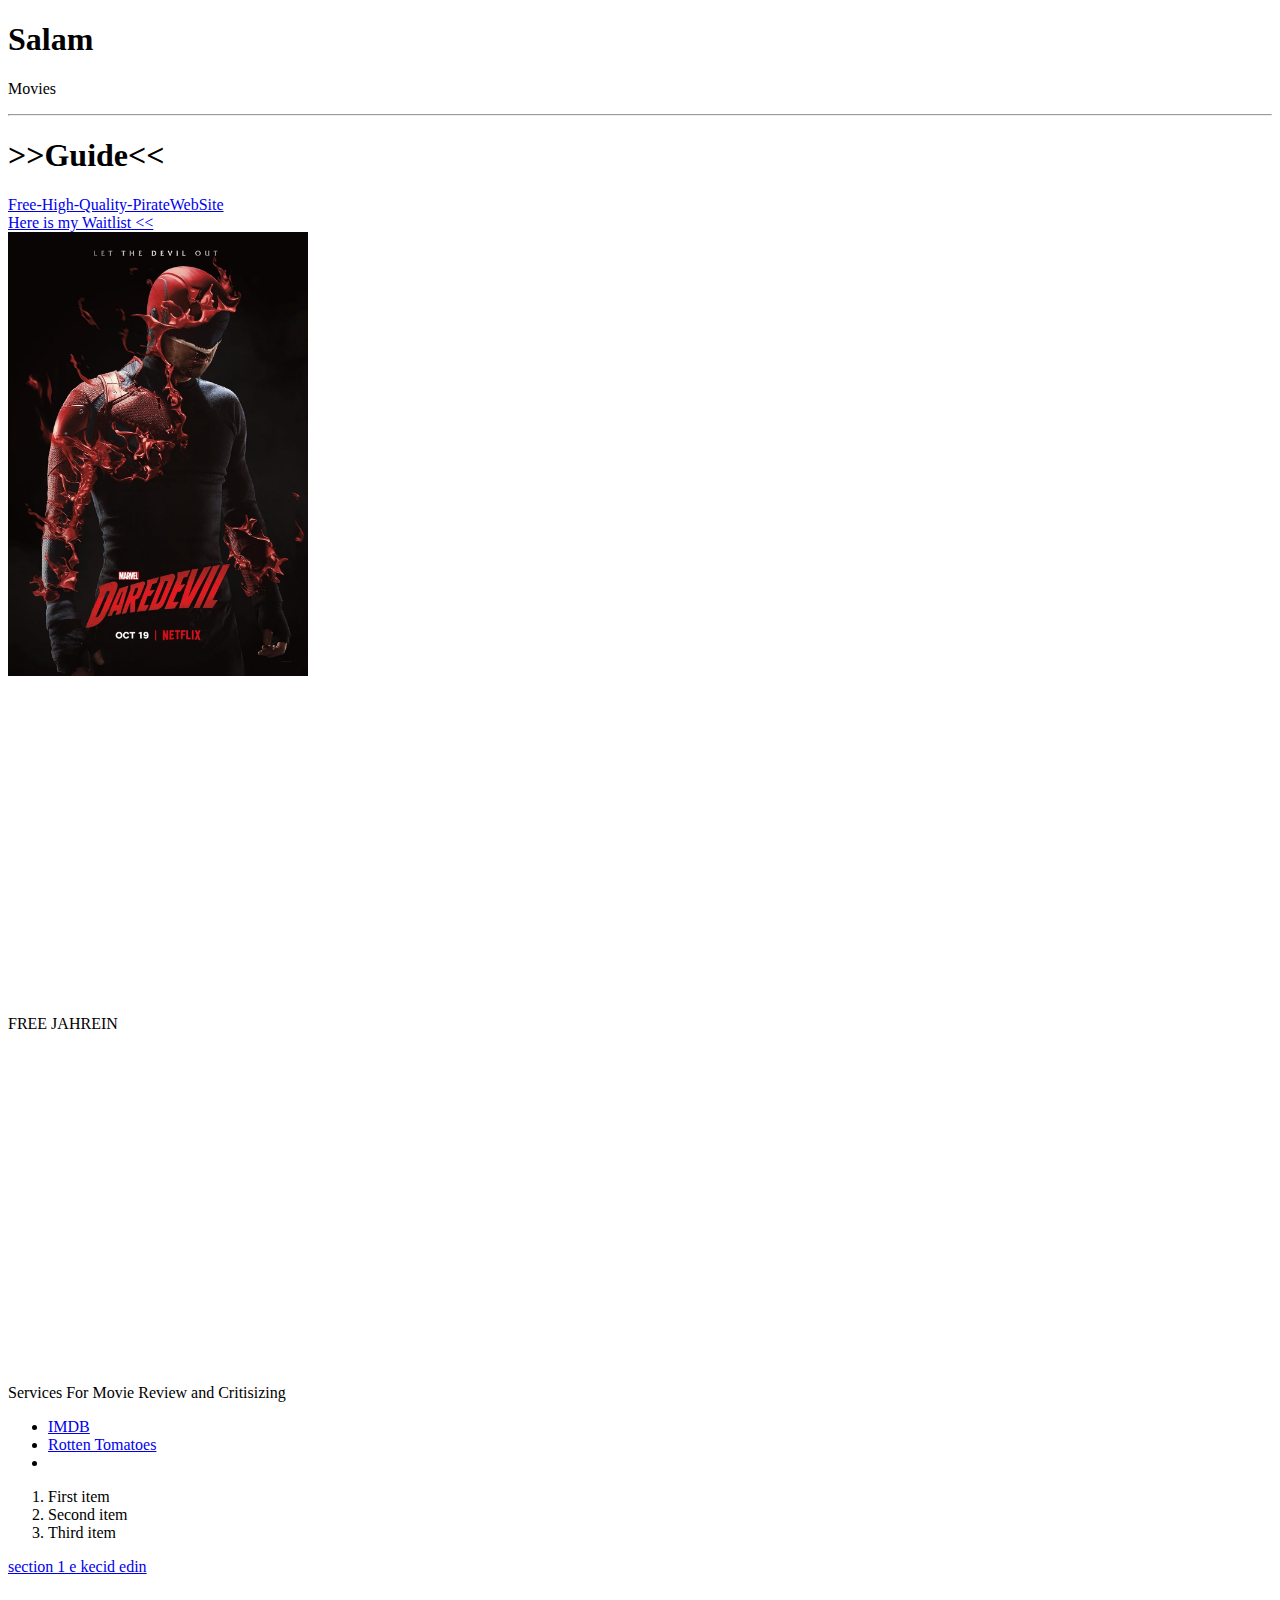
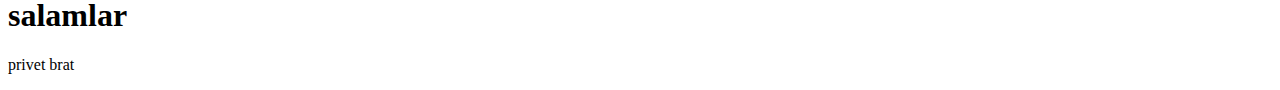
==== index.html @ 5bc265bb "first commit" ====
<!DOCTYPE html>
<html>
      <body>
        <h1> Salam </h1>
        <p>  Movies  </p>
        
      </body>
      <hr>

      <h1>>>Guide<<</h1>

      <a href="https://rezka.ag/" target="_blank">   Free-High-Quality-PirateWebSite  </a>

      <br>

<a href="https://www.imdb.com/user/ur152628240/watchlist/?ref_=ext_shr_lnk" target="_blank"> Here is my Waitlist << </a>
<br>
<a href="https://rezka.ag/ua/series/fiction/8020-sorvigolova-2015.html" target="_blank" >
  <img src ="daredevil.jpg" alt="Daredevil" width="300px"> 
</a>
<br>
<iframe width="560" height="315" src="https://www.youtube.com/embed/jAy6NJ_D5vU" frameborder="0" allow="accelerometer; autoplay; clipboard-write; encrypted-media; gyroscope; picture-in-picture" allowfullscreen>salam</iframe>

<p> FREE JAHREIN</p>
 <iframe width="560" height="315" src="https://youtu.be/eQSTf8E43eI?si=dc13Yuawso5clklX" frameborder="0" allow="allowfullscreen; autoplay; clipboard-write; encrypted-media; gyroscope picture" allowfullscreen>xello</iframe>


 <p>Services For Movie Review and Critisizing</p>

<ul>
  <li><a href="https://www.imdb.com/" target="_blank">IMDB</a></li>
  <li><a href="https://www.rottentomatoes.com/" target="_blank">Rotten Tomatoes</a></li>
  <li></li>
</ul>

    <ol>
      <li>First item</li>
      <li>Second item</li>
      <li>Third item</li>
    </ol>

<a href="#section1"> section 1 e kecid edin</a>
<br>
<h1 id="section1">salamlar</h1>
<p>privet brat</p>

<html>
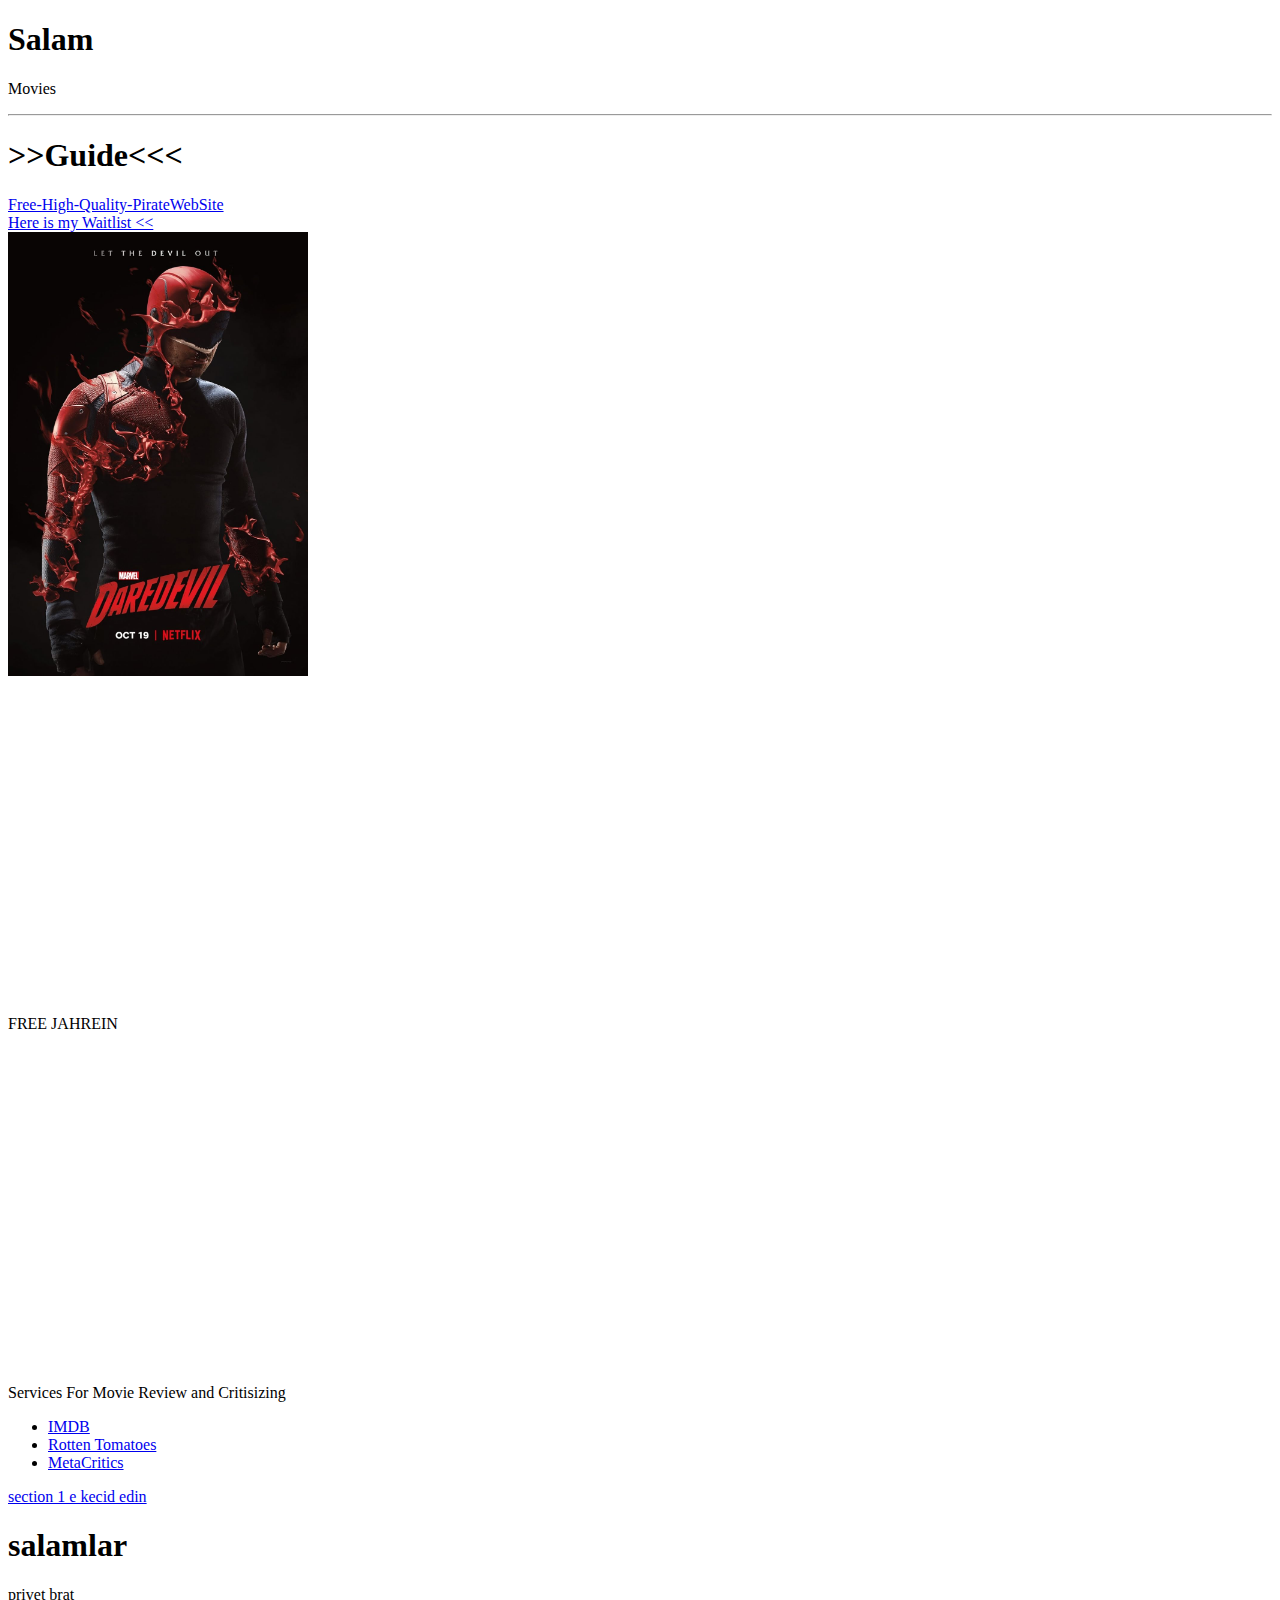
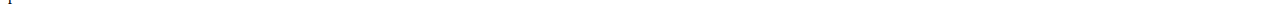
==== commit 0745b246: "jahrein video duzledi embed usulu" ====
--- a/index.html
+++ b/index.html
@@ -7,7 +7,7 @@
       </body>
       <hr>
 
-      <h1>>>Guide<<</h1>
+      <h1 id="section1">>>Guide<<<</h1>
 
       <a href="https://rezka.ag/" target="_blank">   Free-High-Quality-PirateWebSite  </a>
 
@@ -22,7 +22,7 @@
 <iframe width="560" height="315" src="https://www.youtube.com/embed/jAy6NJ_D5vU" frameborder="0" allow="accelerometer; autoplay; clipboard-write; encrypted-media; gyroscope; picture-in-picture" allowfullscreen>salam</iframe>
 
 <p> FREE JAHREIN</p>
- <iframe width="560" height="315" src="https://youtu.be/eQSTf8E43eI?si=dc13Yuawso5clklX" frameborder="0" allow="allowfullscreen; autoplay; clipboard-write; encrypted-media; gyroscope picture" allowfullscreen>xello</iframe>
+ <iframe width="560" height="315" src="https://www.youtube.com/embed/eQSTf8E43eI" frameborder="0" allow="allowfullscreen; autoplay; clipboard-write; encrypted-media; gyroscope picture" allowfullscreen>xello</iframe>
 
 
  <p>Services For Movie Review and Critisizing</p>
@@ -30,18 +30,13 @@
 <ul>
   <li><a href="https://www.imdb.com/" target="_blank">IMDB</a></li>
   <li><a href="https://www.rottentomatoes.com/" target="_blank">Rotten Tomatoes</a></li>
-  <li></li>
+  <li><a href="https://www.metacritic.com/" target="_blank">MetaCritics</a></li>
 </ul>
 
-    <ol>
-      <li>First item</li>
-      <li>Second item</li>
-      <li>Third item</li>
-    </ol>
 
 <a href="#section1"> section 1 e kecid edin</a>
 <br>
-<h1 id="section1">salamlar</h1>
+<h1 id="section2">salamlar</h1>
 <p>privet brat</p>
 
 <html>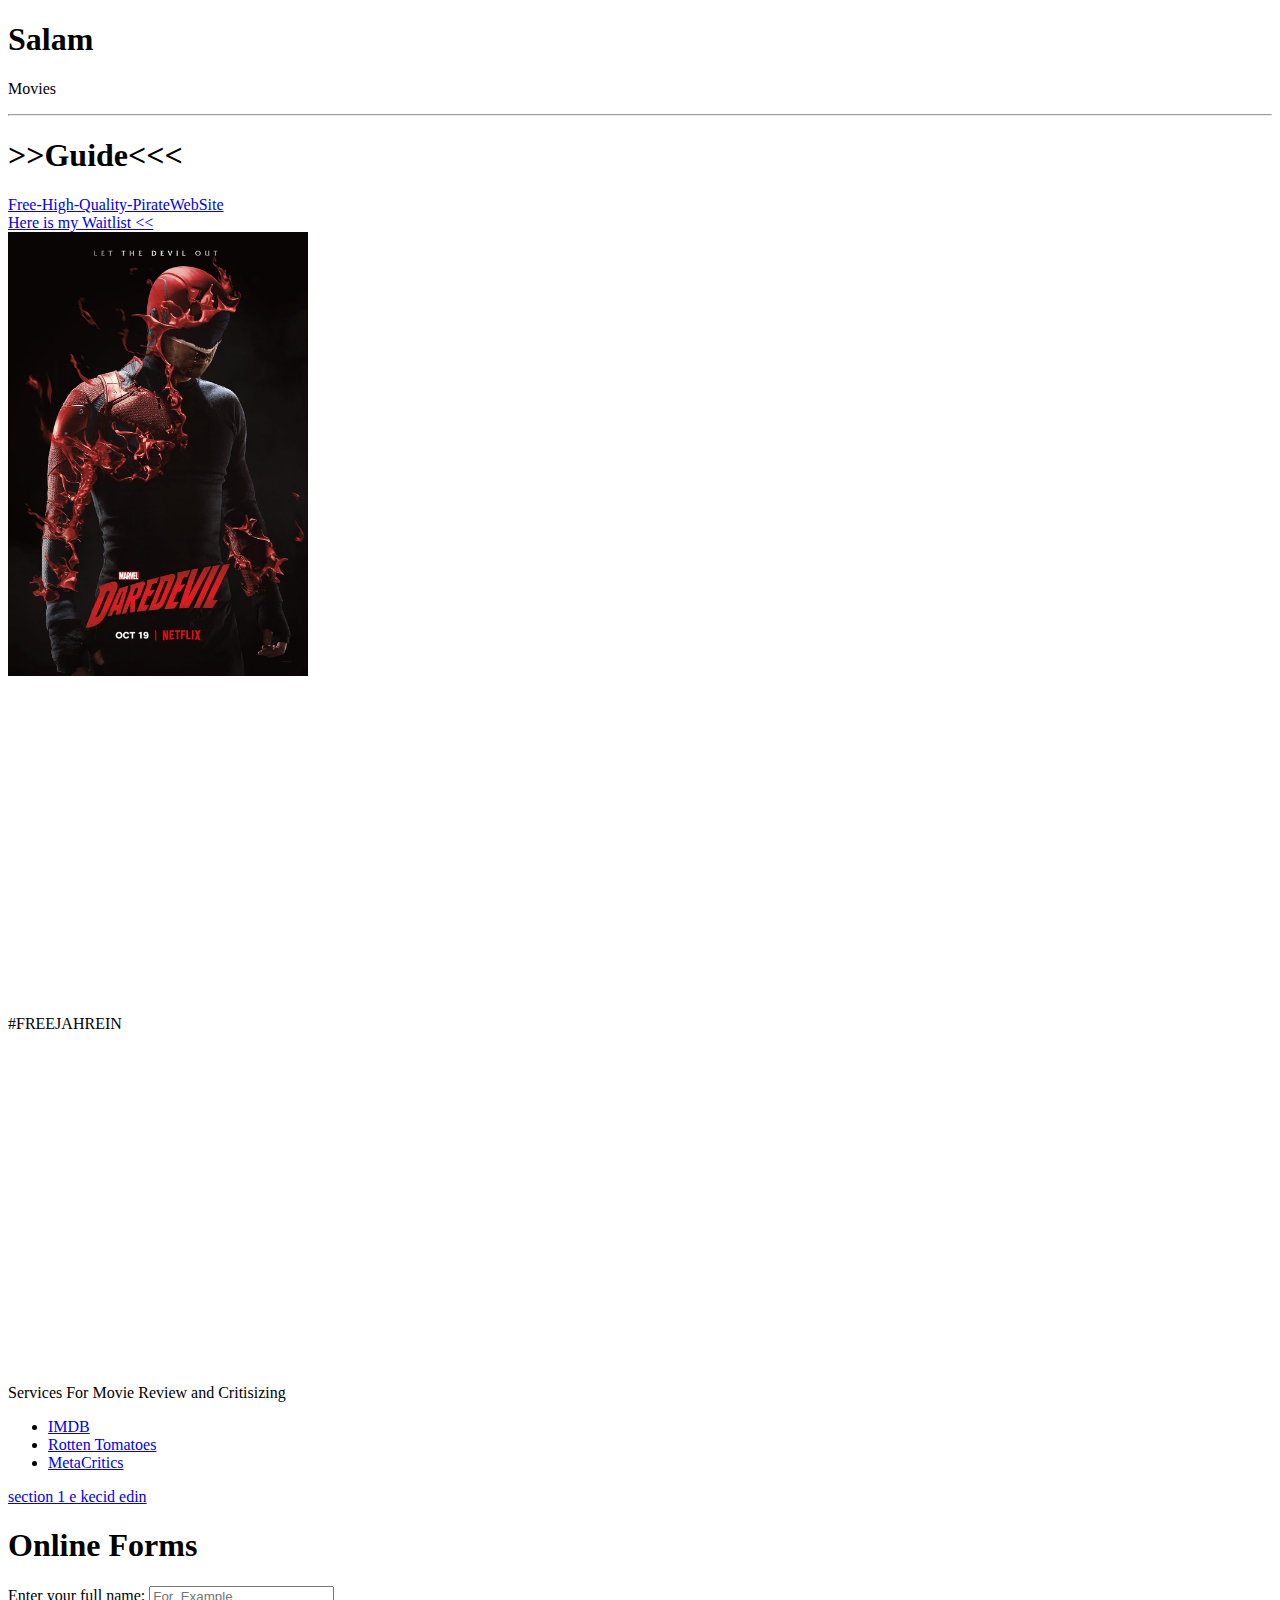
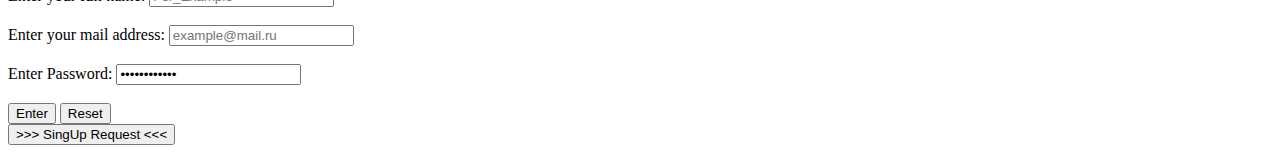
==== commit d9d87c82: "new form, email send messages" ====
--- a/index.html
+++ b/index.html
@@ -21,7 +21,7 @@
 <br>
 <iframe width="560" height="315" src="https://www.youtube.com/embed/jAy6NJ_D5vU" frameborder="0" allow="accelerometer; autoplay; clipboard-write; encrypted-media; gyroscope; picture-in-picture" allowfullscreen>salam</iframe>
 
-<p> FREE JAHREIN</p>
+<p> #FREEJAHREIN</p>
  <iframe width="560" height="315" src="https://www.youtube.com/embed/eQSTf8E43eI" frameborder="0" allow="allowfullscreen; autoplay; clipboard-write; encrypted-media; gyroscope picture" allowfullscreen>xello</iframe>
 
 
@@ -36,7 +36,41 @@
 
 <a href="#section1"> section 1 e kecid edin</a>
 <br>
-<h1 id="section2">salamlar</h1>
-<p>privet brat</p>
+<h1 id="section2">Online Forms</h1>
+
+<form id="myForm" action="mailto:iismayilov18008@ada.edu.az" method="post" enctype="text/plain">
+  
+  <!-- Full Name -->
+
+  <label for="name">Enter your full name: </label>
+  <input type="text" placeholder="For_Example" id="name" required>
+  <br><br>
+
+  <!-- Email Address -->
+  <label for="mailAddr">Enter your mail address: </label>
+  <input id="mail" placeholder="example@mail.ru" type="email" required>
+  <br><br>
+
+  <!-- Password -->
+  <label for="passwd">Enter Password: </label>
+  <input id="passwd" placeholder="Password" type="password" value="SecretValues" required>
+  <br><br>
+
+  <!-- Submit and Reset buttons -->
+  <input type="submit" value="Enter">
+  <input type="reset" value="Reset">
+</form>
+
+<!-- Sign Up Request Button -->
+<button>>>> SingUp Request <<<</button>
+
+<script>
+  document.getElementById('myForm').addEventListener('reset', function() {
+    document.getElementById('passwd').value = '';
+  });
+</script>
+
+
+
 
 <html>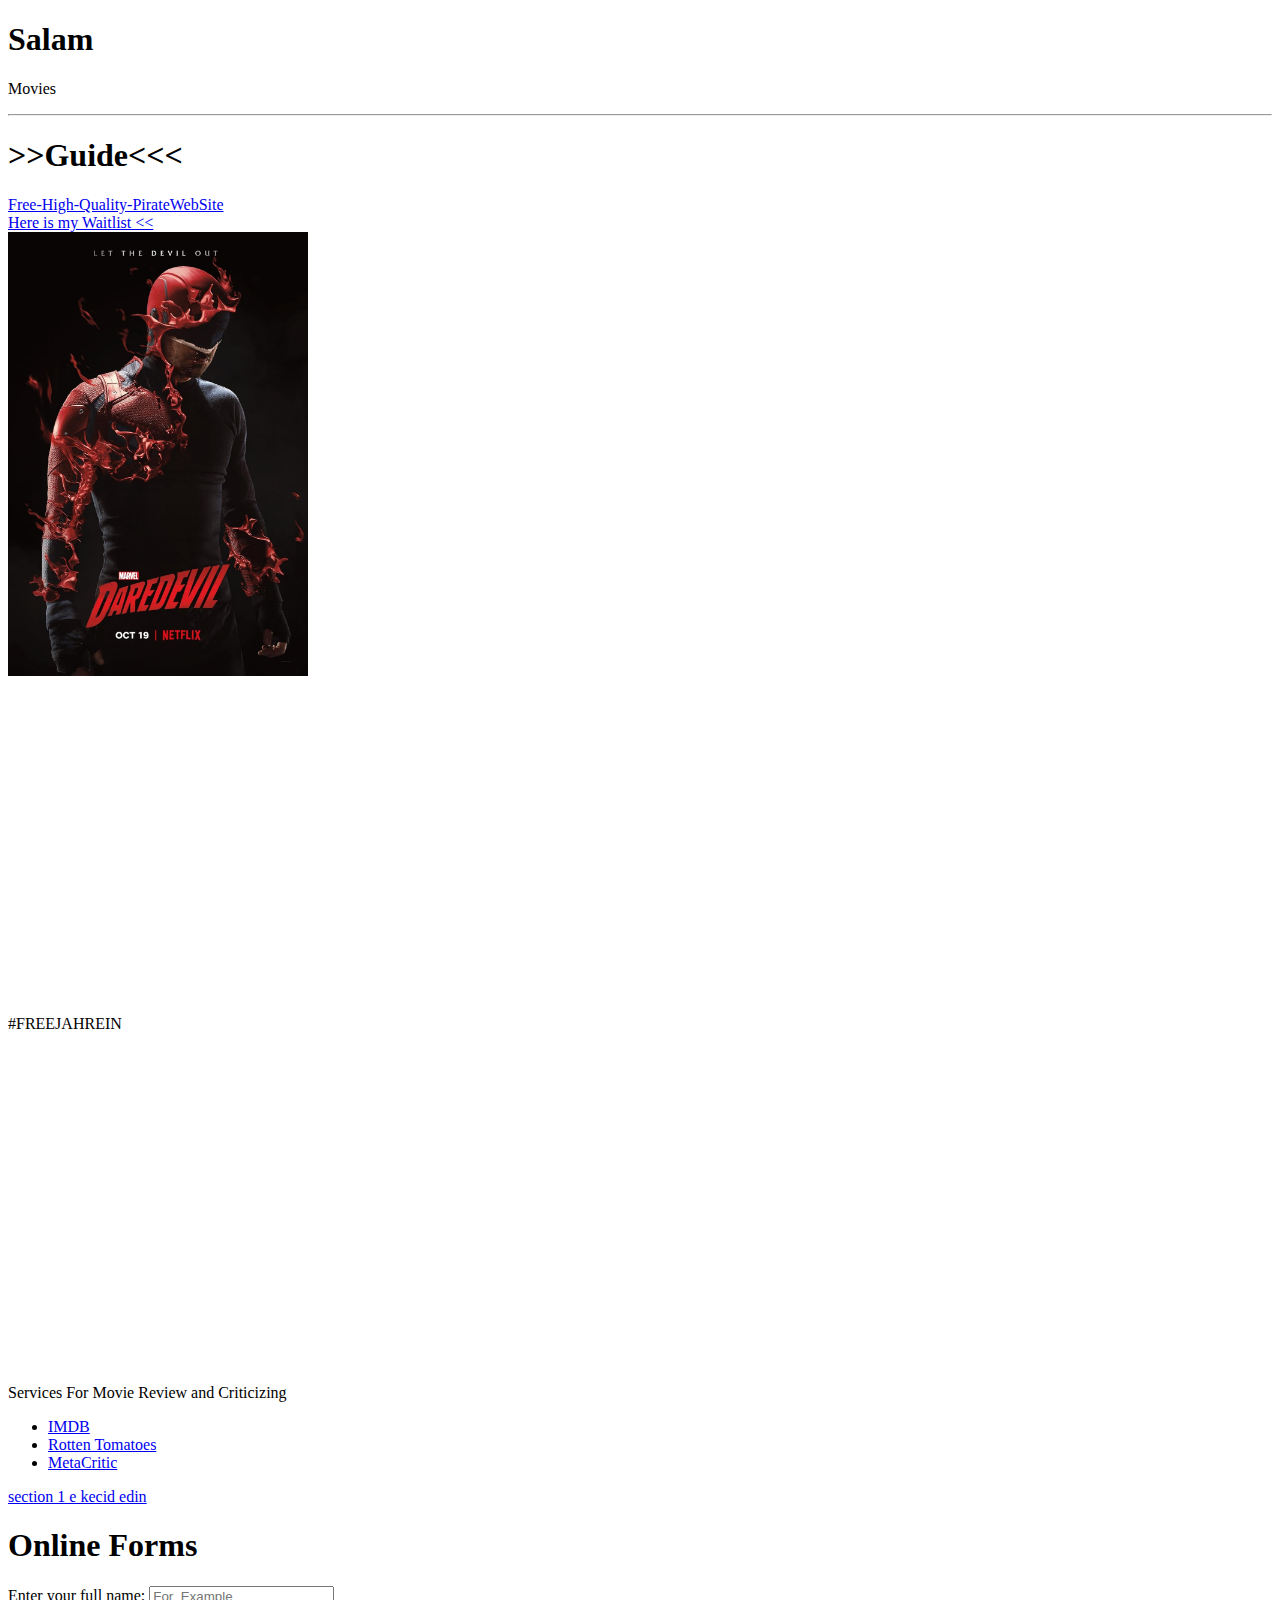
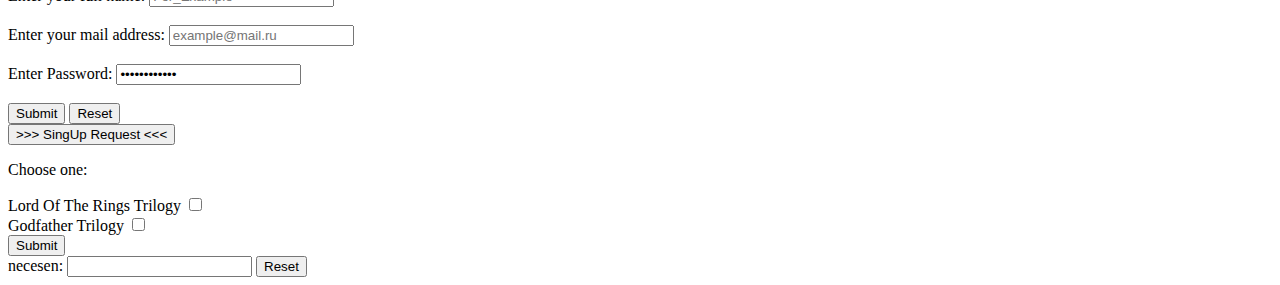
==== commit e002b245: "new forms, scripting video adding" ====
--- a/index.html
+++ b/index.html
@@ -1,76 +1,163 @@
 <!DOCTYPE html>
-<html>
-      <body>
-        <h1> Salam </h1>
-        <p>  Movies  </p>
-        
-      </body>
-      <hr>
+<html lang="en">
+<head>
+    <meta charset="UTF-8">
+    <meta name="viewport" content="width=device-width, initial-scale=1.0">
+    <title>Movie Page</title>
+    <style>
+      /* Style for the video container to center it on the screen */
+      .video-container {
+          display: none; /* Hidden by default */
+          position: fixed;
+          top: 50%;
+          left: 50%;
+          transform: translate(-50%, -50%);
+          z-index: 1000; /* Make sure it's on top */
+          background-color: rgba(0, 0, 0, 0.8);
+          padding: 20px;
+          border-radius: 10px;
+          box-shadow: 0 4px 8px rgba(0, 0, 0, 0.5);
+      }
+      /* Fullscreen background when video is shown */
+      .overlay {
+          display: none;
+          position: fixed;
+          top: 0;
+          left: 0;
+          width: 100%;
+          height: 100%;
+          background-color: rgba(0, 0, 0, 0.7);
+          z-index: 999;
+      }
+    </style>
+</head>
+<body>
+    <h1> Salam </h1>
+    <p> Movies </p>
+    
+    <hr>
 
-      <h1 id="section1">>>Guide<<<</h1>
+    <h1 id="section1">>>Guide<<<</h1>
 
-      <a href="https://rezka.ag/" target="_blank">   Free-High-Quality-PirateWebSite  </a>
+    <a href="https://rezka.ag/" target="_blank">Free-High-Quality-PirateWebSite</a>
+    <br>
+    <a href="https://www.imdb.com/user/ur152628240/watchlist/?ref_=ext_shr_lnk" target="_blank">Here is my Waitlist <<</a>
+    <br>
+    <a href="https://rezka.ag/ua/series/fiction/8020-sorvigolova-2015.html" target="_blank">
+        <img src="daredevil.jpg" alt="Daredevil" width="300px">
+    </a>
+    <br>
 
-      <br>
+    <iframe width="560" height="315" src="https://www.youtube.com/embed/jAy6NJ_D5vU" frameborder="0" allow="accelerometer; autoplay; clipboard-write; encrypted-media; gyroscope; picture-in-picture" allowfullscreen></iframe>
 
-<a href="https://www.imdb.com/user/ur152628240/watchlist/?ref_=ext_shr_lnk" target="_blank"> Here is my Waitlist << </a>
-<br>
-<a href="https://rezka.ag/ua/series/fiction/8020-sorvigolova-2015.html" target="_blank" >
-  <img src ="daredevil.jpg" alt="Daredevil" width="300px"> 
-</a>
-<br>
-<iframe width="560" height="315" src="https://www.youtube.com/embed/jAy6NJ_D5vU" frameborder="0" allow="accelerometer; autoplay; clipboard-write; encrypted-media; gyroscope; picture-in-picture" allowfullscreen>salam</iframe>
+    <p>#FREEJAHREIN</p>
+    <iframe width="560" height="315" src="https://www.youtube.com/embed/eQSTf8E43eI" frameborder="0" allow="accelerometer; autoplay; clipboard-write; encrypted-media; gyroscope picture" allowfullscreen></iframe>
 
-<p> #FREEJAHREIN</p>
- <iframe width="560" height="315" src="https://www.youtube.com/embed/eQSTf8E43eI" frameborder="0" allow="allowfullscreen; autoplay; clipboard-write; encrypted-media; gyroscope picture" allowfullscreen>xello</iframe>
+    <p>Services For Movie Review and Criticizing</p>
+    <ul>
+        <li><a href="https://www.imdb.com/" target="_blank">IMDB</a></li>
+        <li><a href="https://www.rottentomatoes.com/" target="_blank">Rotten Tomatoes</a></li>
+        <li><a href="https://www.metacritic.com/" target="_blank">MetaCritic</a></li>
+    </ul>
+
+    <a href="#section1">section 1 e kecid edin</a>
+
+    <br>
+    <h1 id="section2">Online Forms</h1>
+
+    <form id="myForm" action="mailto:iismayilov18008@ada.edu.az" method="post" enctype="text/plain">
+        <!-- Full Name -->
+        <label for="name">Enter your full name: </label>
+        <input type="text" placeholder="For_Example" id="name" required>
+        <br><br>
+
+        <!-- Email Address -->
+        <label for="mailAddr">Enter your mail address: </label>
+        <input id="mail" placeholder="example@mail.ru" type="email" required>
+        <br><br>
+
+        <!-- Password -->
+        <label for="passwd">Enter Password: </label>
+        <input id="passwd" placeholder="Password" type="password" value="SecretValues" required>
+        <br><br>
+
+        <!-- Submit and Reset buttons -->
+        <input type="submit" value="Submit">
+        <input type="reset" value="Reset">
+    </form>
+
+    <!-- Sign Up Request Button -->
+    <button>>>> SingUp Request <<<</button>
+
+    <!-- Trilogy Form -->
+    <form id="Triology">
+        <p>Choose one:</p>
+        <label for="preference">Lord Of The Rings Trilogy</label>
+        <input id="preference" type="checkbox">
+        <br>
+        <label for="pireference">Godfather Trilogy</label>
+        <input id="pireference" type="checkbox">
+        <br>
+        <button type="button" onclick="submitForm()">Submit</button>
+    </form>
+
+    <!-- Overlay and Video Container -->
+    <div id="overlay" class="overlay"></div>
+    <div id="videoContainer" class="video-container">
+        <iframe id="lotrVideo" width="560" height="315" src="" frameborder="0" allow="accelerometer; autoplay; clipboard-write; encrypted-media; gyroscope; picture-in-picture" allowfullscreen></iframe>
+        <br>
+        <button onclick="closeVideo()">Close Video</button>
+    </div>
+   <form>
+    <label for="salamqaqas">necesen:</label>
+    <input id="salamqaqas" type="text">
+    <input type="reset" id="salamqaqas" value="Reset"> 
+  </form>
 
 
- <p>Services For Movie Review and Critisizing</p>
-
-<ul>
-  <li><a href="https://www.imdb.com/" target="_blank">IMDB</a></li>
-  <li><a href="https://www.rottentomatoes.com/" target="_blank">Rotten Tomatoes</a></li>
-  <li><a href="https://www.metacritic.com/" target="_blank">MetaCritics</a></li>
-</ul>
+  
 
 
-<a href="#section1"> section 1 e kecid edin</a>
-<br>
-<h1 id="section2">Online Forms</h1>
+    <script>
+        // Function to handle trilogy selection
+        function submitForm() {
+            const lotr = document.getElementById('preference').checked;
+            const godfather = document.getElementById('pireference').checked;
+            let message = "You have selected: ";
 
-<form id="myForm" action="mailto:iismayilov18008@ada.edu.az" method="post" enctype="text/plain">
-  
-  <!-- Full Name -->
+            if (lotr && godfather) {
+                message += "Both Lord Of The Rings and Godfather.";
+            } else if (lotr) {
+                message += "Lord Of The Rings. Great choice";
+                showVideo(); // Show the video if LOTR is selected
+            } else if (godfather) {
+                message += "Godfather, u stupid";
+            } else {
+                message += "None.";
+            }
 
-  <label for="name">Enter your full name: </label>
-  <input type="text" placeholder="For_Example" id="name" required>
-  <br><br>
+            alert(message);
+        }
 
-  <!-- Email Address -->
-  <label for="mailAddr">Enter your mail address: </label>
-  <input id="mail" placeholder="example@mail.ru" type="email" required>
-  <br><br>
+        // Function to show the video
+        function showVideo() {
+            document.getElementById('lotrVideo').src = "https://www.youtube.com/embed/fjUO7xaUHJQ"; // Link to a LOTR video
+            document.getElementById('overlay').style.display = "block"; 
+            document.getElementById('videoContainer').style.display = "block";
+        }
 
-  <!-- Password -->
-  <label for="passwd">Enter Password: </label>
-  <input id="passwd" placeholder="Password" type="password" value="SecretValues" required>
-  <br><br>
+        // Function to close the video
+        function closeVideo() {
+            document.getElementById('lotrVideo').src = ""; // Stop the video
+            document.getElementById('overlay').style.display = "none";
+            document.getElementById('videoContainer').style.display = "none";
+        }
 
-  <!-- Submit and Reset buttons -->
-  <input type="submit" value="Enter">
-  <input type="reset" value="Reset">
-</form>
+        // Reset password field on form reset
+        document.getElementById('myForm').addEventListener('reset', function() {
+            document.getElementById('passwd').value = '';
+        });
 
-<!-- Sign Up Request Button -->
-<button>>>> SingUp Request <<<</button>
-
-<script>
-  document.getElementById('myForm').addEventListener('reset', function() {
-    document.getElementById('passwd').value = '';
-  });
-</script>
-
-
-
-
-<html>+    </script>
+</body>
+</html>
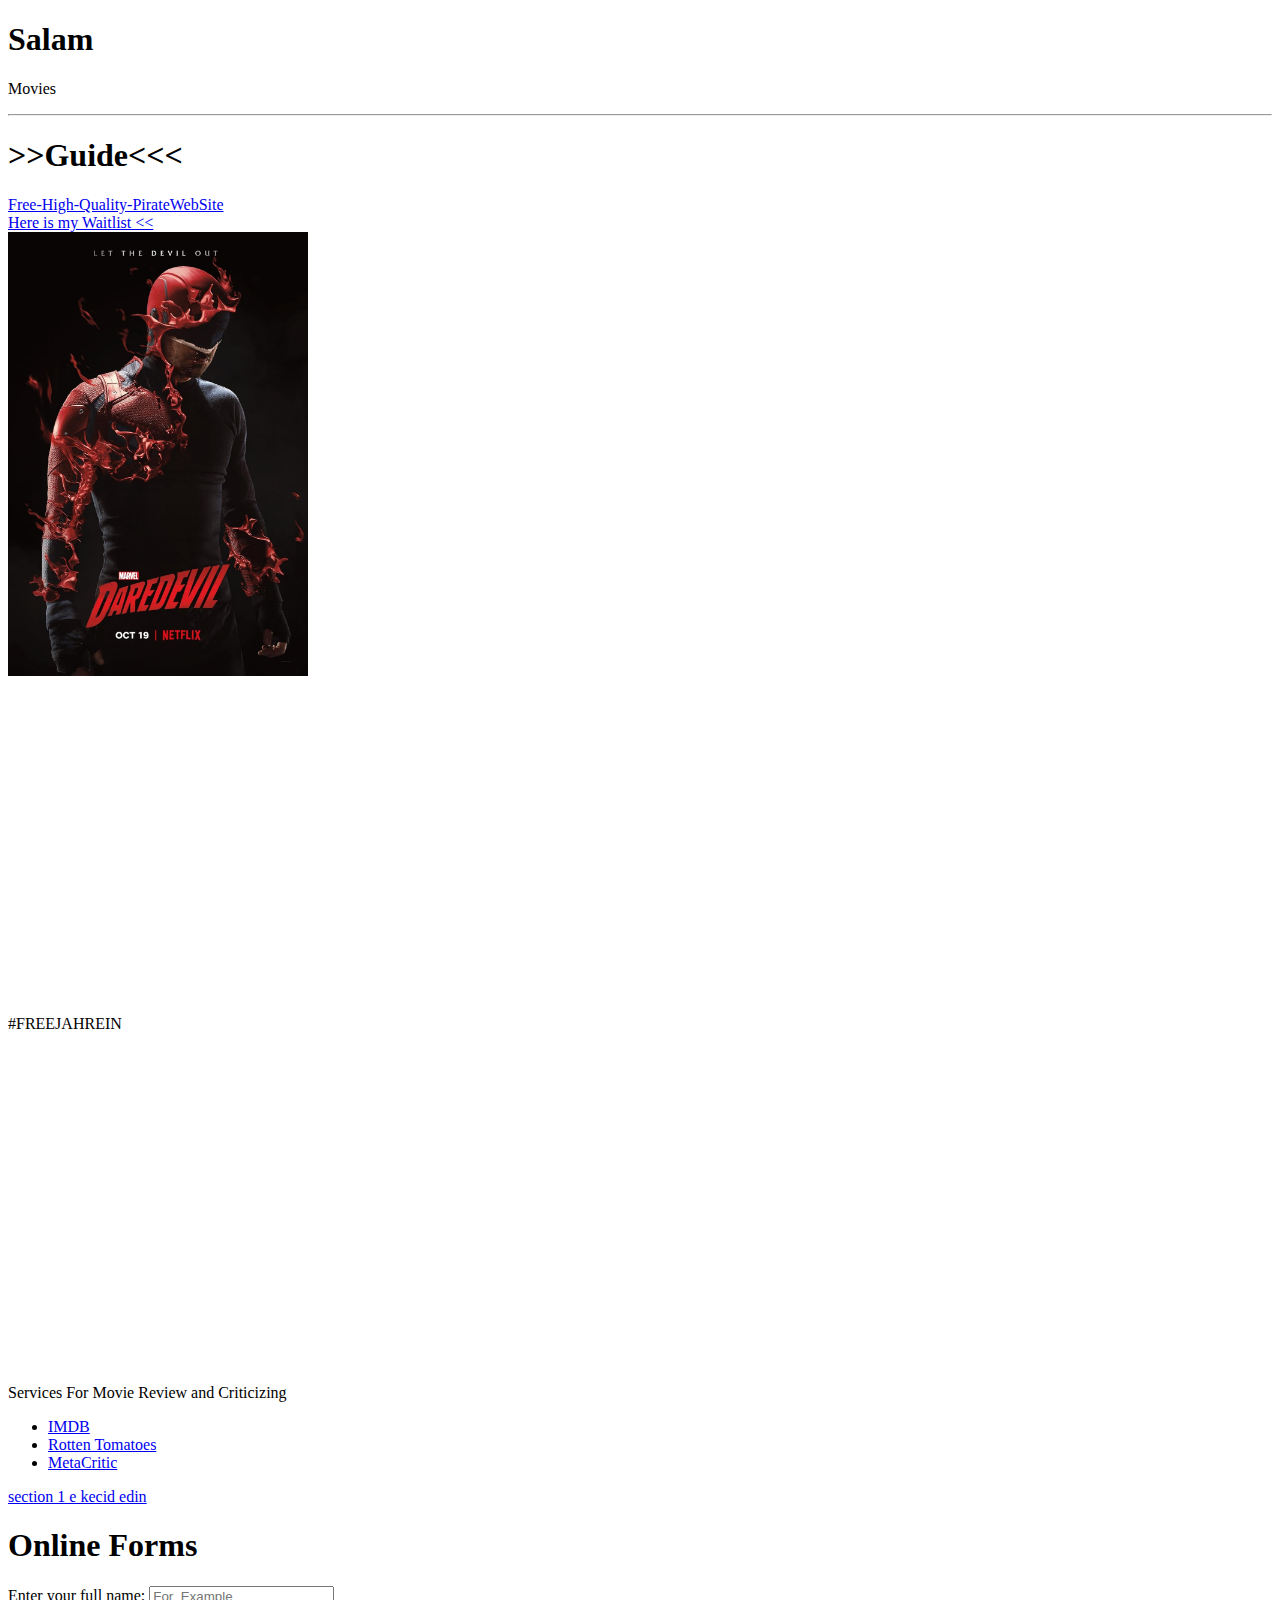
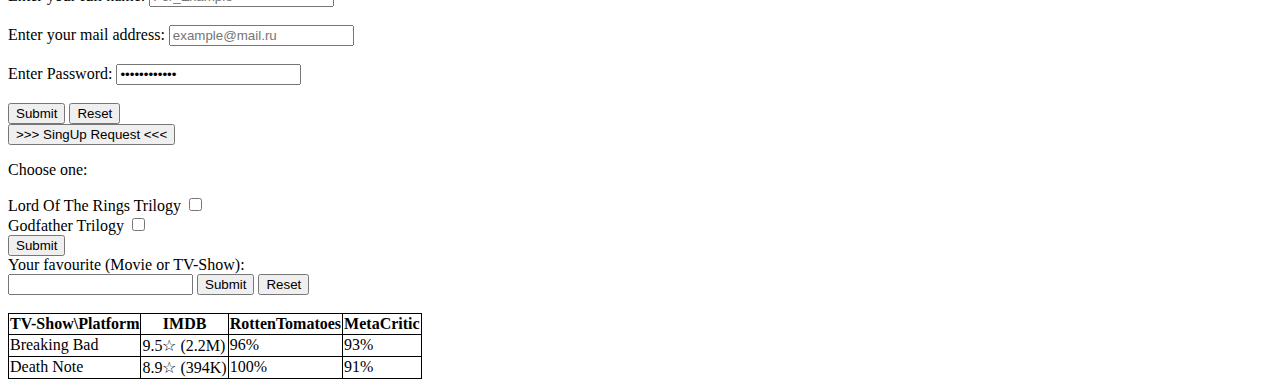
==== commit 5134f27b: "new tables and email configuration with name variable" ====
--- a/index.html
+++ b/index.html
@@ -68,17 +68,17 @@
     <form id="myForm" action="mailto:iismayilov18008@ada.edu.az" method="post" enctype="text/plain">
         <!-- Full Name -->
         <label for="name">Enter your full name: </label>
-        <input type="text" placeholder="For_Example" id="name" required>
+        <input type="text" placeholder="For_Example" id="name" name="Fullname" required>
         <br><br>
 
         <!-- Email Address -->
         <label for="mailAddr">Enter your mail address: </label>
-        <input id="mail" placeholder="example@mail.ru" type="email" required>
+        <input id="mail" placeholder="example@mail.ru" name="mailAddr" type="email" required>
         <br><br>
 
         <!-- Password -->
         <label for="passwd">Enter Password: </label>
-        <input id="passwd" placeholder="Password" type="password" value="SecretValues" required>
+        <input id="passwd" placeholder="Password" name="Password" type="password" value="SecretValues" required>
         <br><br>
 
         <!-- Submit and Reset buttons -->
@@ -108,14 +108,45 @@
         <br>
         <button onclick="closeVideo()">Close Video</button>
     </div>
-   <form>
-    <label for="salamqaqas">necesen:</label>
-    <input id="salamqaqas" type="text">
-    <input type="reset" id="salamqaqas" value="Reset"> 
+
+    <form id="myForm" action="mailto:iismayilov18008@ada.edu.az" method="post" enctype="text/plain">
+      <label for="yourFavourite">Your favourite (Movie or TV-Show): </label>
+      <br>
+      <input id="yourFavourite" name="favourite" type="text">
+      
+      <input type="submit" value="Submit"> 
+      <input type="reset" value="Reset">
   </form>
+  <br>
 
 
-  
+    
+  <style>
+    table, th, td {
+      border: 1px solid black;
+      border-collapse: collapse;
+    }
+    </style>
+    <table>
+      <tr>
+        <th> TV-Show\Platform </th>
+        <th>IMDB</th>
+        <th>RottenTomatoes</th>
+        <th>MetaCritic</th>
+      </tr>
+      <tr>
+        <td>Breaking Bad</td>
+        <td>9.5&#9734; (2.2M)</td>
+        <td>96%</td>
+        <td>93%</td>
+      </tr>
+      <tr>
+        <td>Death Note</td>
+        <td>8.9&#9734; (394K)</td>
+        <td>100%</td>
+        <td>91%</td>
+      </tr>
+    </table>
 
 
     <script>
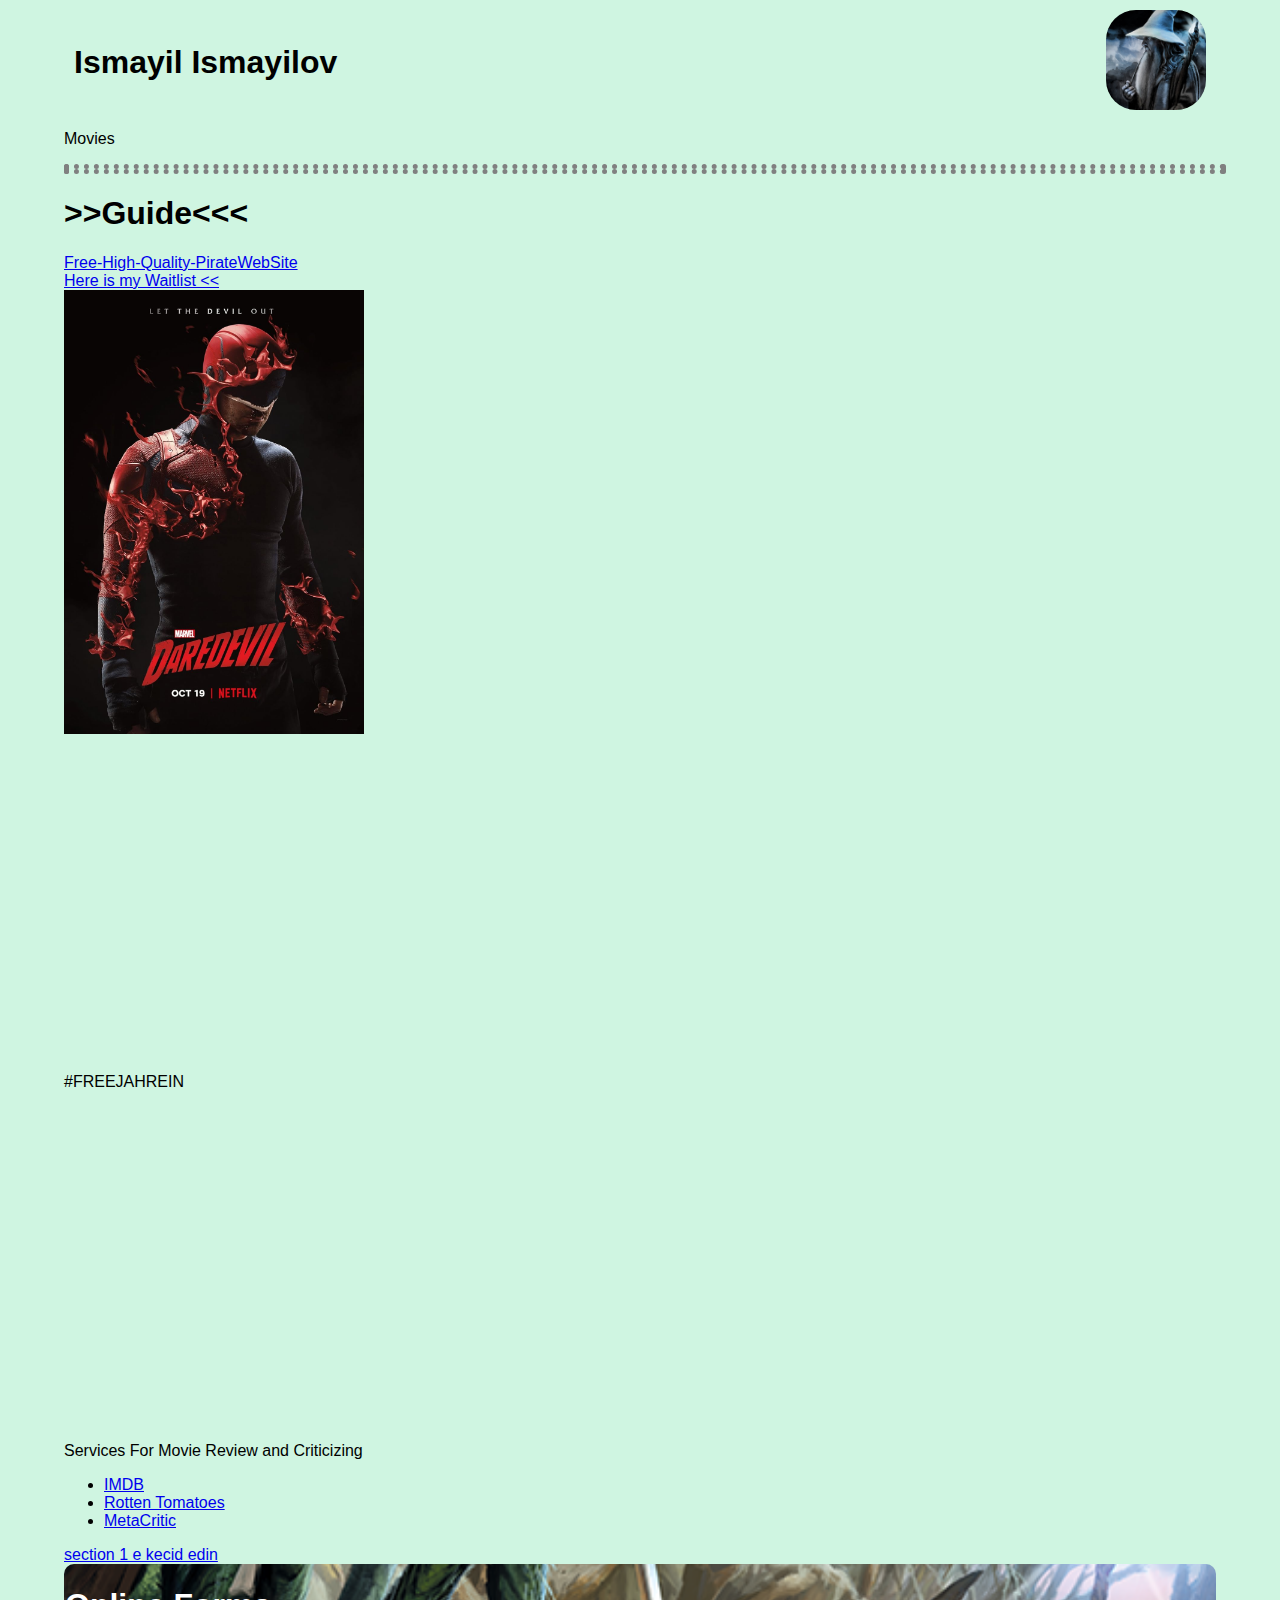
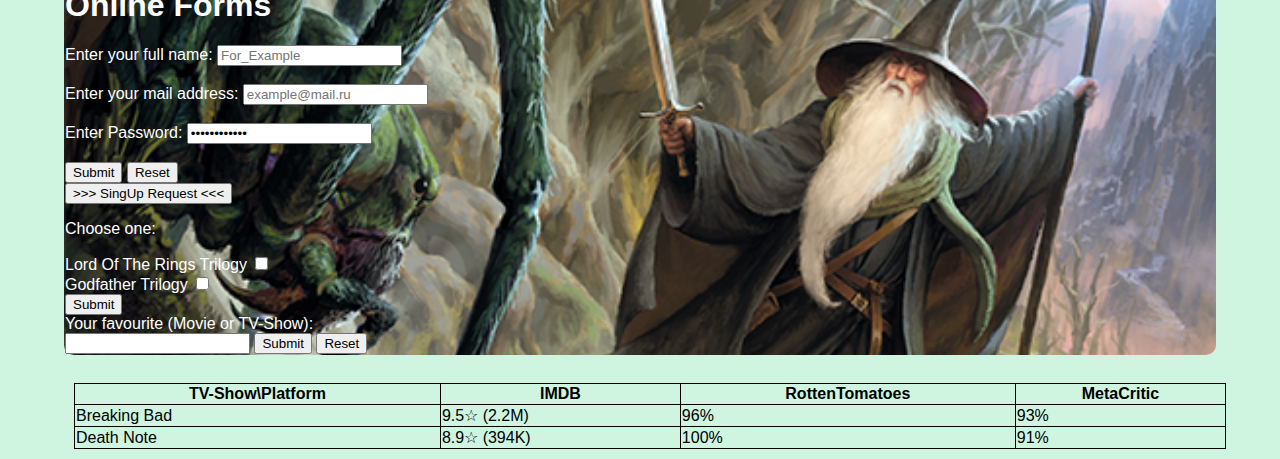
==== commit 343c9212: "new changes in CSS adding new features liek, margin, padding, background features, additional motion" ====
--- a/index.html
+++ b/index.html
@@ -3,22 +3,23 @@
 <head>
     <meta charset="UTF-8">
     <meta name="viewport" content="width=device-width, initial-scale=1.0">
+    <link rel="stylesheet" href="style.css"> 
     <title>Movie Page</title>
     <style>
-      /* Style for the video container to center it on the screen */
+      
       .video-container {
-          display: none; /* Hidden by default */
+          display: none; 
           position: fixed;
           top: 50%;
           left: 50%;
           transform: translate(-50%, -50%);
-          z-index: 1000; /* Make sure it's on top */
+          z-index: 1000; 
           background-color: rgba(0, 0, 0, 0.8);
           padding: 20px;
           border-radius: 10px;
           box-shadow: 0 4px 8px rgba(0, 0, 0, 0.5);
       }
-      /* Fullscreen background when video is shown */
+      
       .overlay {
           display: none;
           position: fixed;
@@ -32,8 +33,12 @@
     </style>
 </head>
 <body>
-    <h1> Salam </h1>
+    <div class="header-container">
+    <h1> Ismayil Ismayilov </h1>
+   <a href="https://www.imdb.com/user/ur152628240/?ref_=nv_usr_prof_2" target="_blank"> <img id="gandalf" src="gandalf.png"> </a>
+</div>
     <p> Movies </p>
+    
     
     <hr>
 
@@ -61,8 +66,9 @@
     </ul>
 
     <a href="#section1">section 1 e kecid edin</a>
-
-    <br>
+    <br>
+<div class="Lotr-Better">
+    
     <h1 id="section2">Online Forms</h1>
 
     <form id="myForm" action="mailto:iismayilov18008@ada.edu.az" method="post" enctype="text/plain">
@@ -117,6 +123,8 @@
       <input type="submit" value="Submit"> 
       <input type="reset" value="Reset">
   </form>
+</div>
+
   <br>
 
 
@@ -127,7 +135,7 @@
       border-collapse: collapse;
     }
     </style>
-    <table>
+    <table id="table111">
       <tr>
         <th> TV-Show\Platform </th>
         <th>IMDB</th>
--- a/style.css
+++ b/style.css
@@ -0,0 +1,51 @@
+body {
+    background-color: #59db9649; /* Example background color */
+    font-family: 'Open Sans', sans-serif; /* Apply Google Fonts */
+    width: 90%;
+    margin: 0 auto;
+    background-image: url("https://coolbackgrounds.io/images/backgrounds/white/white-triangle-369b8d2d.jpg");
+    background-repeat: no-repeat;
+    background-attachment: fixed;
+    background-position: center;
+    background-size: cover;
+}
+hr {
+    width: 100%;
+    border-width: 5px;
+    border-style: dotted;
+}
+#gandalf {
+    width: 100px;
+    height: 100px;
+    border-radius: 30px;
+    
+    transition: transform 0.3s;
+}
+#gandalf:hover {
+    transform: scale(1.1);   
+}
+.header-container {
+    
+    margin: 10px;
+    display: flex;               /*  flex den istifade ederey yan yana duzur*/
+    justify-content: space-between; /* birini en basa digerini en sora eliyerek aralarinda mesafe yaradir*/
+    align-items: center;         /* Dikey olarak ortalamak ucun istifade edilir */
+}
+
+.Lotr-Better {
+    background-image: url('background.png');
+    padding: 1px; /* Add padding */
+    height: auto;
+    border-radius: 10px; /* Rounded corners */
+    background-size: cover;
+    background-position: center;
+    background-repeat: no-repeat;
+    
+    color: white;
+}
+#table111 {
+    width: 100%;
+    border-collapse: collapse;
+    margin: 10px;
+}
+
